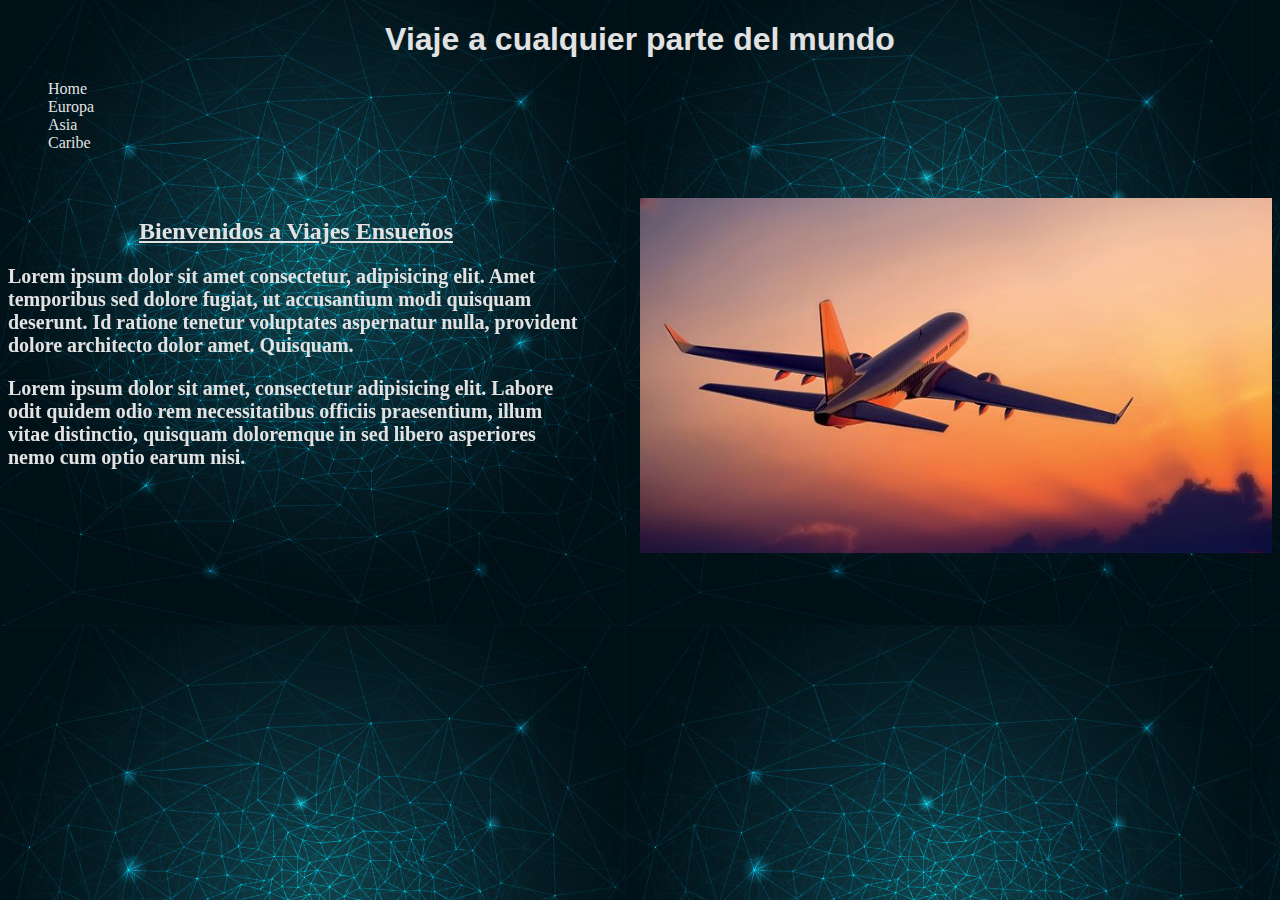
==== index.html @ 4d9a6d0f "Llegamos hasta aca" ====
<!DOCTYPE html>
<html lang="en">
<head>
    <meta charset="UTF-8">
    <meta name="viewport" content="width=device-width, initial-scale=1.0">
    <title>Viajes Ensueños</title>
    <link rel="stylesheet" href="css/style.css">
</head>
<body>

    <h1>Viaje a cualquier parte del mundo</h1>
    <ul>
        <li> <a href="#">Home</a> </li>
        <li> <a href="pages/europa.html" target="_blank">Europa</a></li>
        <li> <a href="pages/asia.html" target="_blank">Asia</a></li>
        <li> <a href="pages/caribe.html" target="_blank">Caribe</a></li>
    </ul>

    <div id="image">
    <img src="img/vuelo.png" alt="">
    </div>

    <div id="contenido">
    <h2>Bienvenidos a Viajes Ensueños</h2>
    <p>Lorem ipsum dolor sit amet consectetur, adipisicing elit. Amet temporibus sed dolore fugiat, ut accusantium modi quisquam deserunt. Id ratione tenetur voluptates aspernatur nulla, provident dolore architecto dolor amet. Quisquam.</p>
    <p>Lorem ipsum dolor sit amet, consectetur adipisicing elit. Labore odit quidem odio rem necessitatibus officiis praesentium, illum vitae distinctio, quisquam doloremque in sed libero asperiores nemo cum optio earum nisi.</p>
    </div>

</body>
</html>
---- css/style.css ----
body{
    background-image: url(../img/fondo.jpg);
}
h1{
    color: #E2E2E2;
    text-align: center;
    font-family: 'helvetica';
}
h2{
    text-decoration: underline;
    color: #E2E2E2;
    text-align: center;
}
p{
    font-weight: bold;
    font-size: 20px;
}
ul{
    list-style: none;
}
a{
    text-decoration: none;
    color: #E2E2E2;
}
a:hover{
    color: #0c5420;
}
img{
    max-width: 100%;
    vertical-align: middle;
    display: inline-block;
}
#image{
    width: 50%;
    float: right;
    margin-top: 30px;
    position: relative;
}
#contenido{
    width: 45%;
    margin-bottom: 20px;
    margin-top: 30px;
    float: left;
    position: fixed;
    color: #E2E2E2;
}
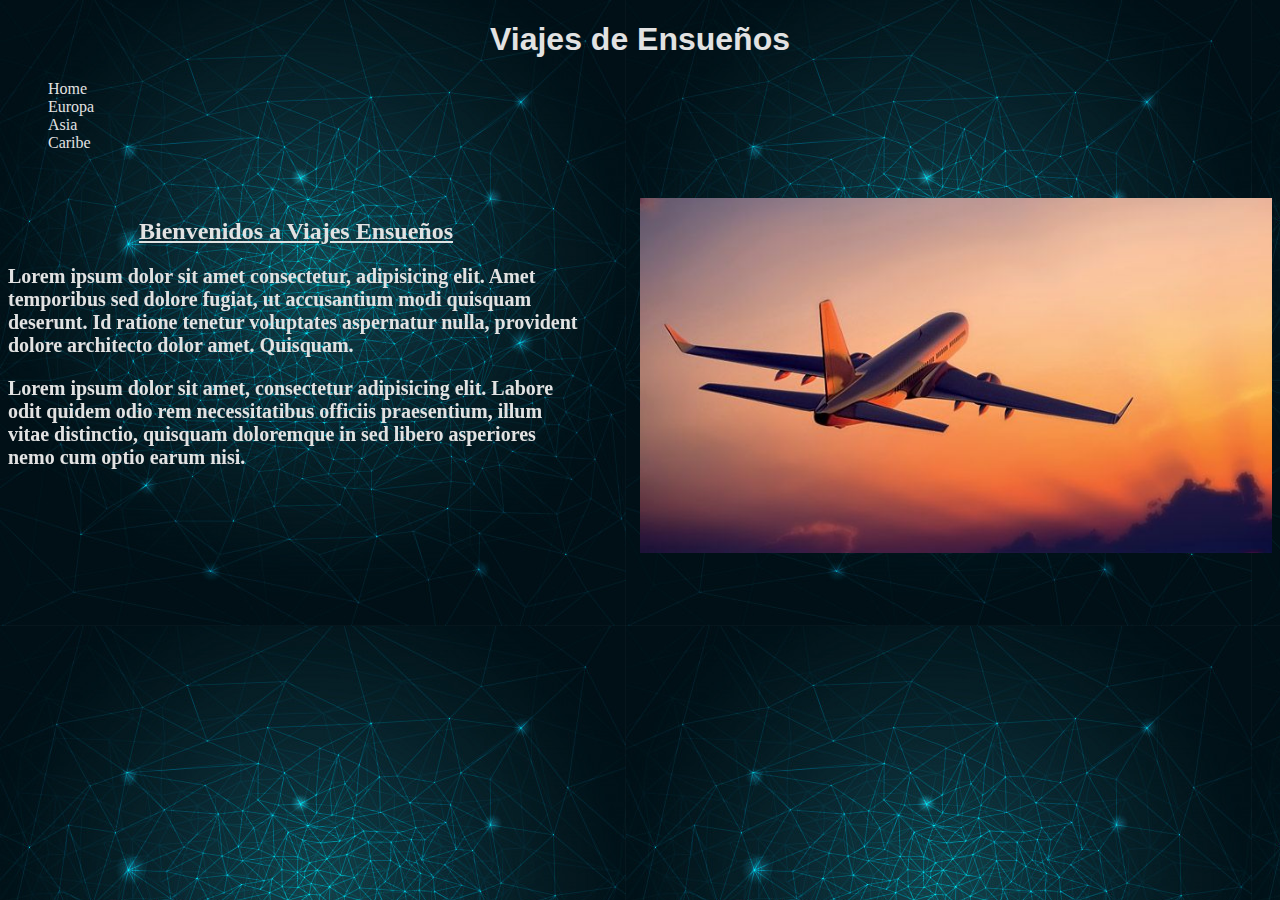
==== commit 13e778e3: "Update index.html" ====
--- a/index.html
+++ b/index.html
@@ -8,7 +8,7 @@
 </head>
 <body>
 
-    <h1>Viaje a cualquier parte del mundo</h1>
+    <h1>Viajes de Ensueños</h1>
     <ul>
         <li> <a href="#">Home</a> </li>
         <li> <a href="pages/europa.html" target="_blank">Europa</a></li>
